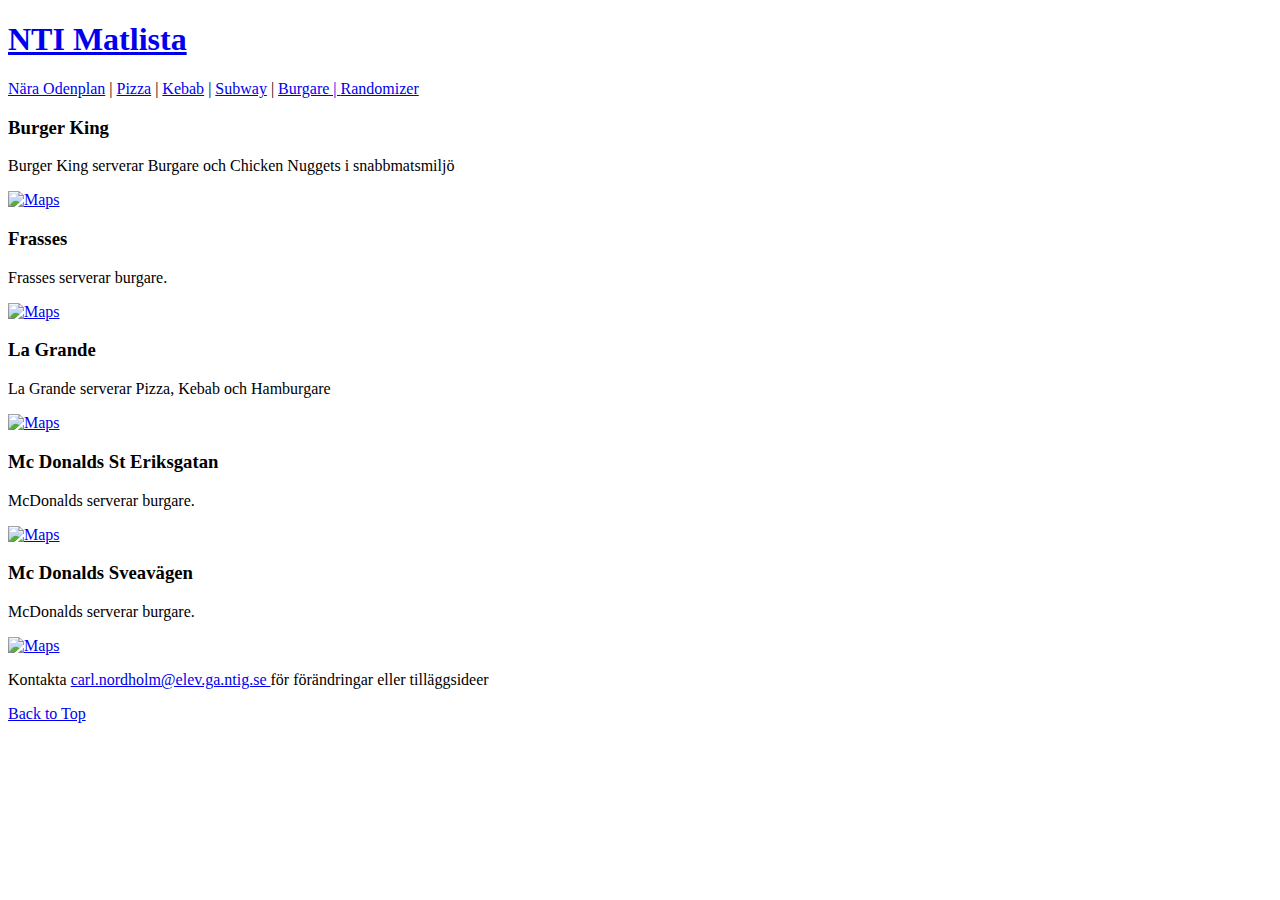
==== burgare.html @ 7432d1b8 "Add files via upload" ====
<!DOCTYPE html>
<html lang="en">
<head>
    <meta charset="UTF-8">
    <meta name="viewport" content="width=device-width, initial-scale=1.0">
    <title>NTI Matlista - Burgare</title>
    <link rel="stylesheet" href="style.css">
</head>
<body>
    <header>
        
        <h1><a href="index.html">NTI Matlista</a></h1>
        <nav>
            <a href="odenplan.html">Nära Odenplan</a> | <a href="pizza.html">Pizza</a> | <a href="kebab.html">Kebab</a>
             | <a href="subway.html">Subway</a> | <a href="burgare.html">Burgare  | <a href="random.html">Randomizer</a>
        </nav>
        
    </header>
    
        <main>
            <section id="burgare">
                <article>
                    <h3>Burger King</h3>
                    <p>Burger King serverar Burgare och Chicken Nuggets i snabbmatsmiljö</p>
                    <nav class="external">
                        <a href="https://www.google.se/maps/place/Burger+King/@59.3425982,18.0481651,17.18z/data=!4m5!3m4!1s0x465f9d6fb6e54df9:0x31b513c70e96361e!8m2!3d59.3433416!4d18.0515121" target="blank"><img src="bilder/Maps_icon.png" alt="Maps" width= "25"></a>
                    </nav>
            </article>

            <article>
                <h3>Frasses</h3>
                <p>
                    Frasses serverar burgare.
                </p>
                <nav class="external">
                    <a href="https://www.google.se/maps/place/Frasses+Odenplan/@59.3434119,18.0502706,17z/data=!3m1!4b1!4m5!3m4!1s0x465f9d6fada31e4b:0x6f666ee8c40984bf!8m2!3d59.3434119!4d18.0524593" target="blank"><img src="bilder/Maps_icon.png" alt="Maps" width= "25"></a>
                </nav>
            </article>

            <article>
                <h3>La Grande</h3>
                <p>
                    La Grande serverar Pizza, Kebab och Hamburgare
                </p>
                <nav class="external">
                    <a href="https://www.google.se/maps/place/Pizzeria+La+Grande/@59.3402438,18.0453525,17z/data=!3m1!4b1!4m5!3m4!1s0x465f9d6548a461e7:0xf4985ecbfbf5320c!8m2!3d59.3402438!4d18.0475412" target="blank"><img src="bilder/Maps_icon.png" alt="Maps" width= "25"></a>
                </nav>
            </article>

            <article>
                <h3>Mc Donalds St Eriksgatan</h3>
                <p>
                    McDonalds serverar burgare.
                </p>
                <nav class="external">
                    <a href="https://www.google.se/maps/place/McDonald's/@59.3335269,18.0300456,17z/data=!3m1!4b1!4m5!3m4!1s0x465f9d7be7b22fbf:0x68f0c94231d4134e!8m2!3d59.3335269!4d18.0322344" target="blank"><img src="bilder/Maps_icon.png" alt="Maps" width= "25"></a>
                </nav>
            </article>
    
            <article>
                <h3>Mc Donalds Sveavägen</h3>
                <p>
                    McDonalds serverar burgare.
                </p>
                <nav class="external">
                    <a href="https://www.google.se/maps/place/McDonald's/@59.3432568,18.0536458,17z/data=!3m1!4b1!4m5!3m4!1s0x465f9d6ee0d0c7e1:0xdc75321cdcd19388!8m2!3d59.3432568!4d18.0558345" target="blank"><img src="bilder/Maps_icon.png" alt="Maps" width= "25"></a>
                </nav>
            </article>

            </section>
        </main>
    

        <footer>
            <p>
                Kontakta
            <a href="https://mail.google.com/mail/u/0/#inbox?compose=CllgCJfmrDTcdrnPvPvmVPpWbtSGPMPTsWsdBWHLdnpWHVQNthzpFKDXMkVjvRQsHzkmcLrsnjB"> carl.nordholm@elev.ga.ntig.se </a>
            för förändringar eller tilläggsideer
        </p>
        <p>
            <a href="#">Back to Top</a>
        </p>
        </footer>
</body>
</html>
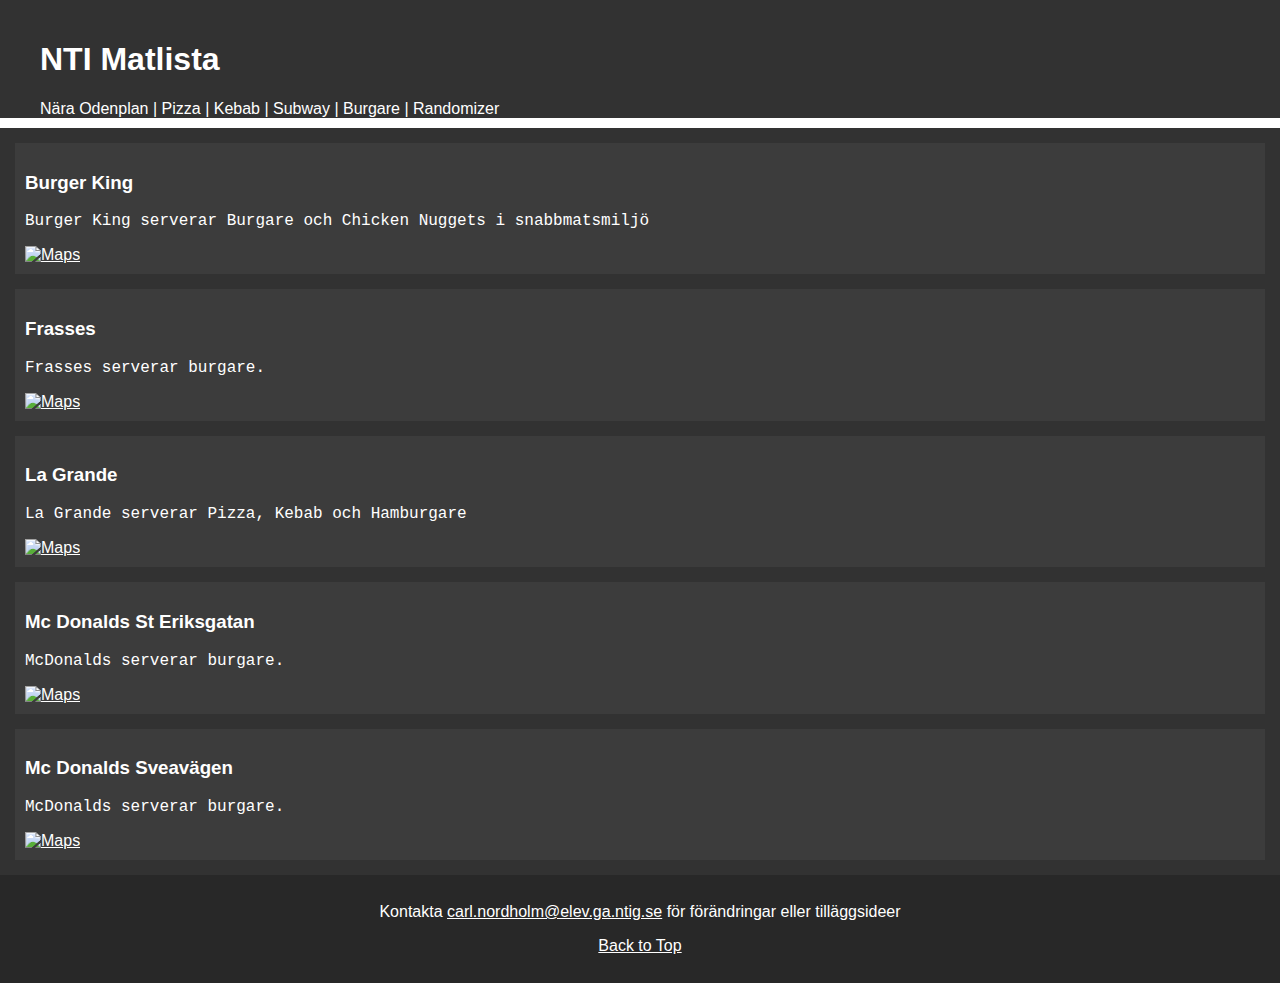
==== commit 1fa377bc: "09-13.2 Footer.Fix" ====
--- a/burgare.html
+++ b/burgare.html
@@ -4,6 +4,7 @@
     <meta charset="UTF-8">
     <meta name="viewport" content="width=device-width, initial-scale=1.0">
     <title>NTI Matlista - Burgare</title>
+    <meta name = "description" content = "En hemsida för alla matställen tilljängliga för elev på NTI Odenplan">
     <link rel="stylesheet" href="style.css">
 </head>
 <body>
@@ -74,7 +75,7 @@
         <footer>
             <p>
                 Kontakta
-            <a href="https://mail.google.com/mail/u/0/#inbox?compose=CllgCJfmrDTcdrnPvPvmVPpWbtSGPMPTsWsdBWHLdnpWHVQNthzpFKDXMkVjvRQsHzkmcLrsnjB"> carl.nordholm@elev.ga.ntig.se </a>
+            <a href="https://mail.google.com/mail/u/0/#inbox?compose=CllgCJfmrDTcdrnPvPvmVPpWbtSGPMPTsWsdBWHLdnpWHVQNthzpFKDXMkVjvRQsHzkmcLrsnjB"> carl.nordholm@elev.ga.ntig.se</a>
             för förändringar eller tilläggsideer
         </p>
         <p>
--- a/style.css
+++ b/style.css
@@ -0,0 +1,82 @@
+body{
+    padding: 0px;
+    margin: 0px;
+    background-color: rgb(50,50,50);
+    font-family: Verdana, Tahoma, sans-serif; 
+}
+
+header{
+    padding-top: 20px;
+    padding-left: 40px;
+    background-image: url(bilder/header_background.jpg);
+    color: white;
+    border-bottom-width: 10px;
+    border-bottom-style: solid;
+    border-image: url(bilder/header_background.jpg);
+    padding-right: 40px;
+    
+
+}
+
+article{
+    background-color: rgb(60,60,60);
+    color: white;
+    text-decoration: none;
+    padding: 10px;
+    padding-right: 10px ;
+    margin: 15px;
+}
+
+a{
+  color: white;
+  text-decoration: none;  
+}
+
+
+
+article p{
+    font-family: 'Courier New', Courier, monospace;
+    max-width: 90%;
+}
+article a{
+    text-decoration: underline;
+}
+
+a:hover {
+    color: orangered;
+}
+
+
+footer{
+    background-color: rgb(40, 40, 40);
+    text-align: center;
+    padding: 12px;
+    color: white;
+}
+
+footer a{
+    text-decoration: underline;   
+}
+
+.test{
+    color: orange;
+}
+
+.test a{
+    color: orange;
+    text-decoration: underline;
+}
+.test a:hover{
+    color: red;
+}
+
+#intro{
+    color: white;
+    text-decoration: none;
+    padding: 10px;
+    padding-right: 10px ;
+    margin: 15px;
+    max-width: 600px;
+    font-family: 'Courier New', Courier, monospace;
+}
+
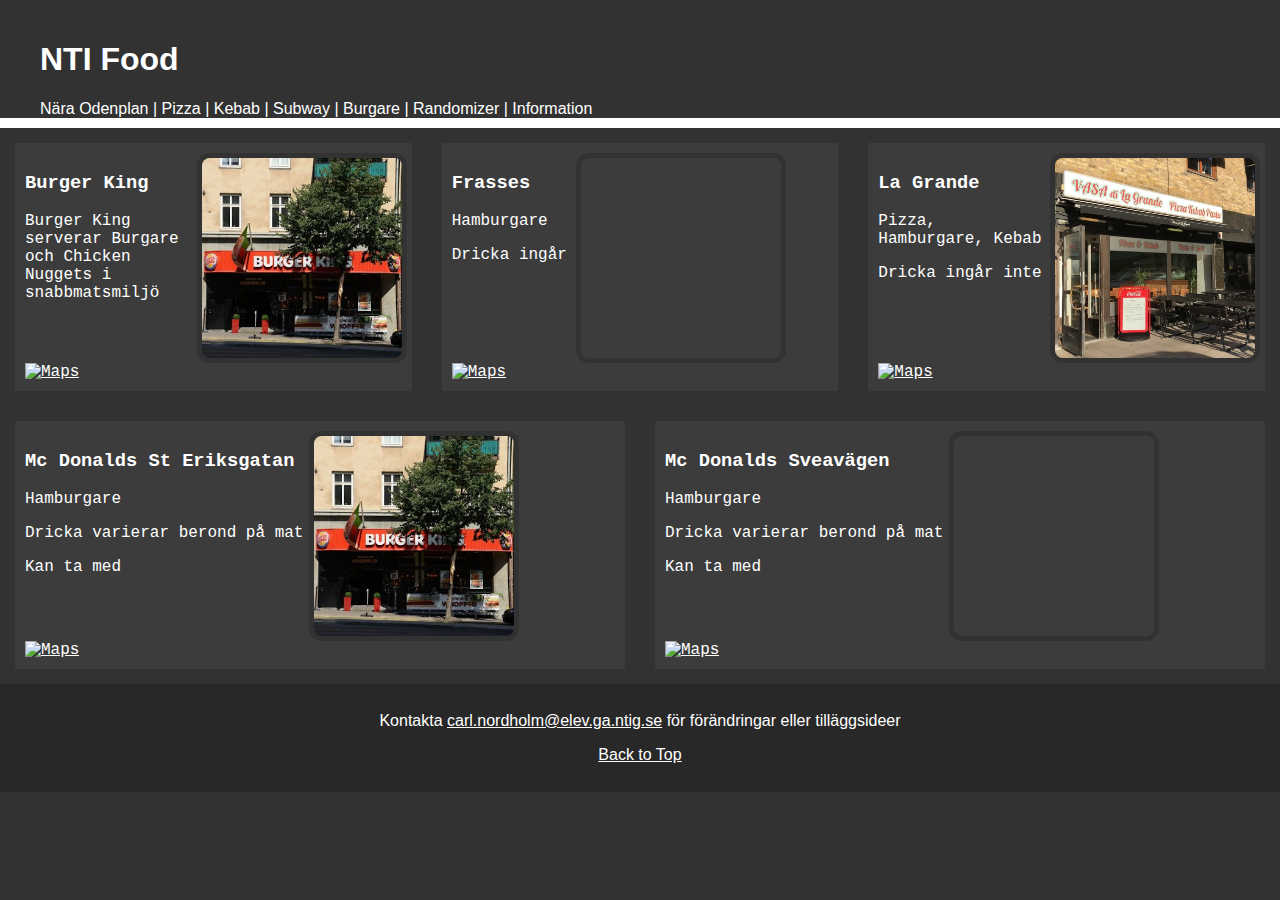
==== commit bc5b6d4e: "09-27.1" ====
--- a/burgare.html
+++ b/burgare.html
@@ -3,79 +3,103 @@
 <head>
     <meta charset="UTF-8">
     <meta name="viewport" content="width=device-width, initial-scale=1.0">
-    <title>NTI Matlista - Burgare</title>
+    <title>NTI Food - Burgare</title>
     <meta name = "description" content = "En hemsida för alla matställen tilljängliga för elev på NTI Odenplan">
     <link rel="stylesheet" href="style.css">
 </head>
 <body>
     <header>
         
-        <h1><a href="index.html">NTI Matlista</a></h1>
+        <h1><a href="/">NTI Food</a></h1>
         <nav>
             <a href="odenplan.html">Nära Odenplan</a> | <a href="pizza.html">Pizza</a> | <a href="kebab.html">Kebab</a>
-             | <a href="subway.html">Subway</a> | <a href="burgare.html">Burgare  | <a href="random.html">Randomizer</a>
+             | <a href="subway.html">Subway</a> | <a href="burgare.html">Burgare </a> | <a href="random.html">Randomizer</a> | <a href="info.html">Information</a>
         </nav>
         
     </header>
     
         <main>
-            <section id="burgare">
-                <article>
-                    <h3>Burger King</h3>
-                    <p>Burger King serverar Burgare och Chicken Nuggets i snabbmatsmiljö</p>
-                    <nav class="external">
-                        <a href="https://www.google.se/maps/place/Burger+King/@59.3425982,18.0481651,17.18z/data=!4m5!3m4!1s0x465f9d6fb6e54df9:0x31b513c70e96361e!8m2!3d59.3433416!4d18.0515121" target="blank"><img src="bilder/Maps_icon.png" alt="Maps" width= "25"></a>
-                    </nav>
-            </article>
+                <section class = "flex">
+                    <article id ="a1">
+                        <div class = "grid">
+                            <div class = "arttext">
+                                <h3>Burger King</h3>
+                                <p>Burger King serverar Burgare och Chicken Nuggets i snabbmatsmiljö</p>
+                            </div>
+                            <img src="bilder/a.jpg" alt="" width="200px">
+                        </div>
+                        <nav class="external">
+                            <a href="https://www.google.se/maps/place/Burger+King/@59.3425982,18.0481651,17.18z/data=!4m5!3m4!1s0x465f9d6fb6e54df9:0x31b513c70e96361e!8m2!3d59.3433416!4d18.0515121" target="blank"><img src="bilder/Maps_icon.png" alt="Maps" width= "25" class= "mapmarker"></a>
+                        </nav>
+                    </article>
+        
+                    <article id="j">
+                        <div class = "grid">
+                            <div class = "arttext">
+                                <h3>Frasses</h3>
+                                <p>Hamburgare</p>
+                                <p>Dricka ingår</p>
+                            </div>
+                            <img src="bilder/j.jpg" alt="" width="200px">
+                        </div>
+                        <nav class="external">
+                            <a href="https://www.google.se/maps/place/Frasses+Odenplan/@59.3434119,18.0502706,17z/data=!3m1!4b1!4m5!3m4!1s0x465f9d6fada31e4b:0x6f666ee8c40984bf!8m2!3d59.3434119!4d18.0524593" target="blank"><img src="bilder/Maps_icon.png" alt="Maps" width= "25" class="mapmarker"></a>
+                        </nav> 
+                    </article>
+        
+                    <article id="m">
+                        <div class = "grid">
+                            <div class = "arttext">
+                                <h3>La Grande</h3>
+                                <p>Pizza, Hamburgare, Kebab</p>
+                                <p>Dricka ingår inte</p>
+                            </div>
+                            <img src="bilder/m.jpg" alt="" width="200px">
+                        </div>  
+                        <nav class="external">
+                            <a href="https://www.google.se/maps/place/Pizzeria+La+Grande/@59.3402438,18.0453525,17z/data=!3m1!4b1!4m5!3m4!1s0x465f9d6548a461e7:0xf4985ecbfbf5320c!8m2!3d59.3402438!4d18.0475412" target="blank"><img src="bilder/Maps_icon.png" alt="Maps" width= "25" class="mapmarker"></a>
+                        </nav>
+                    </article>
+        
+                    <article id="o">
+                        <div class = "grid">
+                            <div class = "arttext">
+                                <h3>Mc Donalds St Eriksgatan</h3>
+                                <p>Hamburgare</p>
+                                <p>Dricka varierar berond på mat</p>
+                                <p>Kan ta med</p>
+                            </div>
+                            <img src="bilder/a.jpg" alt="" width="200px">
+                        </div>  
+                        <nav class="external">
+                            <a href="https://www.google.se/maps/place/McDonald's/@59.3335269,18.0300456,17z/data=!3m1!4b1!4m5!3m4!1s0x465f9d7be7b22fbf:0x68f0c94231d4134e!8m2!3d59.3335269!4d18.0322344" target="blank"><img src="bilder/Maps_icon.png" alt="Maps" width= "25" class="mapmarker"></a>
+                        </nav>
+                    </article>
+            
+                    <article id="p">
+                        <div class = "grid">
+                            <div class = "arttext">
+                                <h3>Mc Donalds Sveavägen</h3>
+                                <p>Hamburgare</p>
+                                <p>Dricka varierar berond på mat</p>
+                                <p>Kan ta med</p>
+                            </div>
+                            <img src="bilder/p.jpg" alt="" width="200px">
+                        </div>  
+                        <nav class="external">
+                            <a href="https://www.google.se/maps/place/McDonald's/@59.3432568,18.0536458,17z/data=!3m1!4b1!4m5!3m4!1s0x465f9d6ee0d0c7e1:0xdc75321cdcd19388!8m2!3d59.3432568!4d18.0558345" target="blank"><img src="bilder/Maps_icon.png" alt="Maps" width= "25" class="mapmarker"></a>
+                        </nav>
+                    </article>
 
-            <article>
-                <h3>Frasses</h3>
-                <p>
-                    Frasses serverar burgare.
-                </p>
-                <nav class="external">
-                    <a href="https://www.google.se/maps/place/Frasses+Odenplan/@59.3434119,18.0502706,17z/data=!3m1!4b1!4m5!3m4!1s0x465f9d6fada31e4b:0x6f666ee8c40984bf!8m2!3d59.3434119!4d18.0524593" target="blank"><img src="bilder/Maps_icon.png" alt="Maps" width= "25"></a>
-                </nav>
-            </article>
-
-            <article>
-                <h3>La Grande</h3>
-                <p>
-                    La Grande serverar Pizza, Kebab och Hamburgare
-                </p>
-                <nav class="external">
-                    <a href="https://www.google.se/maps/place/Pizzeria+La+Grande/@59.3402438,18.0453525,17z/data=!3m1!4b1!4m5!3m4!1s0x465f9d6548a461e7:0xf4985ecbfbf5320c!8m2!3d59.3402438!4d18.0475412" target="blank"><img src="bilder/Maps_icon.png" alt="Maps" width= "25"></a>
-                </nav>
-            </article>
-
-            <article>
-                <h3>Mc Donalds St Eriksgatan</h3>
-                <p>
-                    McDonalds serverar burgare.
-                </p>
-                <nav class="external">
-                    <a href="https://www.google.se/maps/place/McDonald's/@59.3335269,18.0300456,17z/data=!3m1!4b1!4m5!3m4!1s0x465f9d7be7b22fbf:0x68f0c94231d4134e!8m2!3d59.3335269!4d18.0322344" target="blank"><img src="bilder/Maps_icon.png" alt="Maps" width= "25"></a>
-                </nav>
-            </article>
-    
-            <article>
-                <h3>Mc Donalds Sveavägen</h3>
-                <p>
-                    McDonalds serverar burgare.
-                </p>
-                <nav class="external">
-                    <a href="https://www.google.se/maps/place/McDonald's/@59.3432568,18.0536458,17z/data=!3m1!4b1!4m5!3m4!1s0x465f9d6ee0d0c7e1:0xdc75321cdcd19388!8m2!3d59.3432568!4d18.0558345" target="blank"><img src="bilder/Maps_icon.png" alt="Maps" width= "25"></a>
-                </nav>
-            </article>
-
-            </section>
+                    </section>
+                </section>
         </main>
     
 
         <footer>
             <p>
                 Kontakta
-            <a href="https://mail.google.com/mail/u/0/#inbox?compose=CllgCJfmrDTcdrnPvPvmVPpWbtSGPMPTsWsdBWHLdnpWHVQNthzpFKDXMkVjvRQsHzkmcLrsnjB"> carl.nordholm@elev.ga.ntig.se</a>
+            <a href="https://mail.google.com/mail/u/0/#inbox?compose=CllgCJfmrDTcdrnPvPvmVPpWbtSGPMPTsWsdBWHLdnpWHVQNthzpFKDXMkVjvRQsHzkmcLrsnjB" target="blank"> carl.nordholm@elev.ga.ntig.se</a>
             för förändringar eller tilläggsideer
         </p>
         <p>
--- a/style.css
+++ b/style.css
@@ -3,28 +3,18 @@
     margin: 0px;
     background-color: rgb(50,50,50);
     font-family: Verdana, Tahoma, sans-serif; 
+    color: white;
 }
 
 header{
     padding-top: 20px;
     padding-left: 40px;
-    background-image: url(bilder/header_background.jpg);
+    background-image: url(/bilder/header_background.jpg);
     color: white;
     border-bottom-width: 10px;
     border-bottom-style: solid;
-    border-image: url(bilder/header_background.jpg);
+    border-image: url(/bilder/header_background.jpg);
     padding-right: 40px;
-    
-
-}
-
-article{
-    background-color: rgb(60,60,60);
-    color: white;
-    text-decoration: none;
-    padding: 10px;
-    padding-right: 10px ;
-    margin: 15px;
 }
 
 a{
@@ -32,12 +22,6 @@
   text-decoration: none;  
 }
 
-
-
-article p{
-    font-family: 'Courier New', Courier, monospace;
-    max-width: 90%;
-}
 article a{
     text-decoration: underline;
 }
@@ -80,3 +64,100 @@
     font-family: 'Courier New', Courier, monospace;
 }
 
+article{
+    background-color: rgb(60,60,60);
+    color: white;
+    text-decoration: none;
+    padding: 10px;
+    padding-right: 5px ;
+    padding-left: 10px;
+    margin: 15px;
+    font-family: 'Courier New', Courier, monospace;
+    display: flex;
+    flex-direction: column;
+}
+
+.grid
+{
+    display: grid;
+    grid-template-rows: 2;
+    grid-template-columns: none;
+    flex-grow: 1;
+}
+
+article .arttext
+{
+    grid-row: 1;
+    grid-column: 1;
+}
+article img:not(.mapmarker){
+    color: rgb(50,50,50);
+    border: 5px solid;
+    text-align: right;
+    border-radius: 6%;
+    width: 200px;
+    grid-row: 1;
+    grid-column: 100000000;
+    align-self: stretch;
+}
+
+article p{
+    padding-right: 5px;
+    text-align: left;
+}
+
+@media (max-width: 400px)
+{
+    article img:not(.mapmarker){
+        width: 100px;
+    }
+}
+
+@media (min-width: 700px)
+{
+
+    .flex
+    {
+        display: flex;
+        flex-wrap: wrap;
+        justify-content: space-around;
+    }
+
+    article
+    {
+        flex-basis: 40%;
+        flex-grow: 1;
+        
+    }
+
+}
+@media (min-width: 1200px)
+{
+    .flex
+    {
+        display: flex;
+        flex-wrap: wrap;
+        justify-content: space-around;
+    }
+
+    article
+    {
+        flex-basis: 25%;
+        flex-grow: 1;
+    }
+}
+@media (min-width: 1550px)
+{
+    .flex
+    {
+        display: flex;
+        flex-wrap: wrap;
+        justify-content: space-around;
+    }
+
+    article
+    {
+        flex-basis: 20%;
+        flex-grow: 1;
+    }
+}